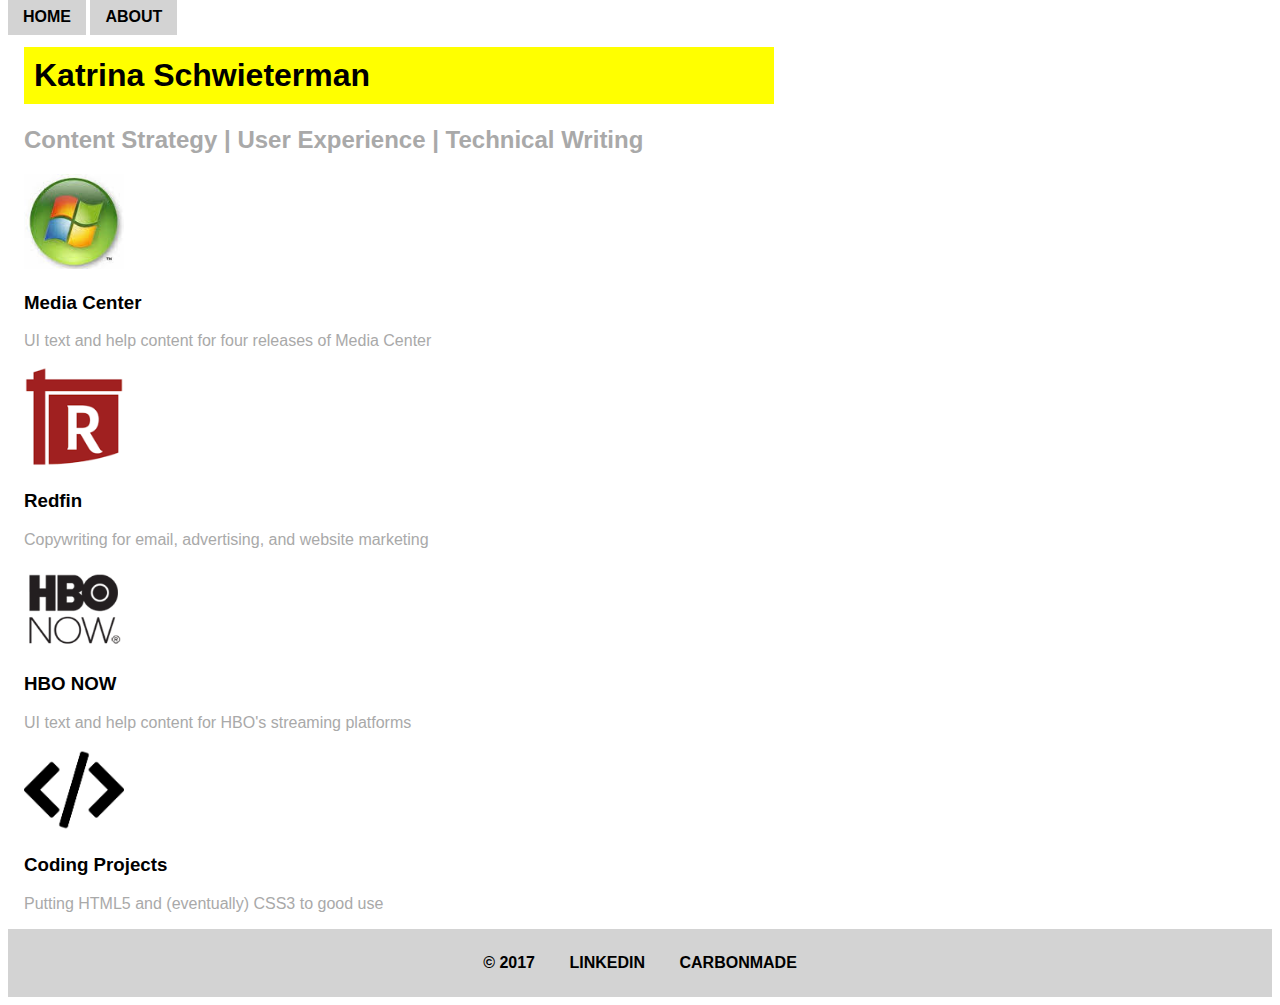
==== index.html @ 8d767a35 "fixing URL to semantic_tags repo" ====
<!DOCTYPE html>
<html>
  
<head>
  <meta charset="utf-8">
  <title>Home | Katrina Schwieterman</title>
  <link rel="stylesheet" type="text/css" href="styles/first-stylesheet.css">
</head>

<body>
  <nav>
    <a href="index.html">home</a>
    <a href="about.html">about</a>
  </nav>
  
  <article>

    <header>
      <h1>Katrina Schwieterman</h1>
    </header>

    <section>
      <h2>Content Strategy | User Experience | Technical Writing</h2>
      
    <!--more links that don't have destinations just yet-->
      <img src="images/mce_logo.jpeg" alt="media center logo" >
      <h3><a href="#" target="_blank">Media Center</a></h3>
      <p>UI text and help content for four releases of Media Center</p>
      
      <img src="images/rdfn_logo.png" alt="redfin logo" >
      <h3><a href="#" target="_blank">Redfin</a></h3>
      <p>Copywriting for email, advertising, and website marketing</p>
      
      <img src="images/hbo_logo.png" alt="hbonow logo" >
      <h3><a href="#" target="_blank">HBO NOW</a></h3>
      <p>UI text and help content for HBO's streaming platforms</p>
      
      <img src="images/code_logo.png" alt="coding logo" >
      <h3><a href="https://github.com/trinasch/semantic_tags" target="_blank">Coding Projects</a></h3>
      <p>Putting HTML5 and (eventually) CSS3 to good use</p>
    </section>
  </article>
  
  <footer>
    <nav>
    <!--TO DO: figure out if I need a copyright page-->
      <a href="#">&copy; 2017</a>
      <a href="https://www.linkedin.com/in/kschwieterman/" target="_blank">Linkedin</a>
      <a href="https://kschwieterman.carbonmade.com/" target="_blank">Carbonmade</a>
    </nav>
  </footer>
  
</body>

</html>
---- styles/first-stylesheet.css ----
body {
  font-family: arial, sans-serif;
}

nav a {
  color: black;
  font-size: 1em;
  font-weight: bold;
  text-transform: uppercase;
  text-decoration: none; 
  padding: 10px 15px 10px 15px;
  background-color: lightgray;
}

a:visited {
  color: dimgray;
}

article {
  max-width: 750px;
  margin: 1em;
}

h1 {
  font-size: 2em;
  padding: 10px;
  background: yellow;
}

h2 {
  color: darkgray;
}

img {
  width: 100px;
  height: auto;
}

article a {
  color: black;
  text-decoration: none;
}

h3 + p {
  color: darkgray;
}

p.flat-button {
  text-transform: uppercase;
  font-weight: bold;
  font-size: 2em;
  font-family: monospace;
  text-align: center; 
}

footer {
  padding-top: 25px;
  padding-bottom: 25px;
  text-align: center;
  background-color: lightgrey;
}
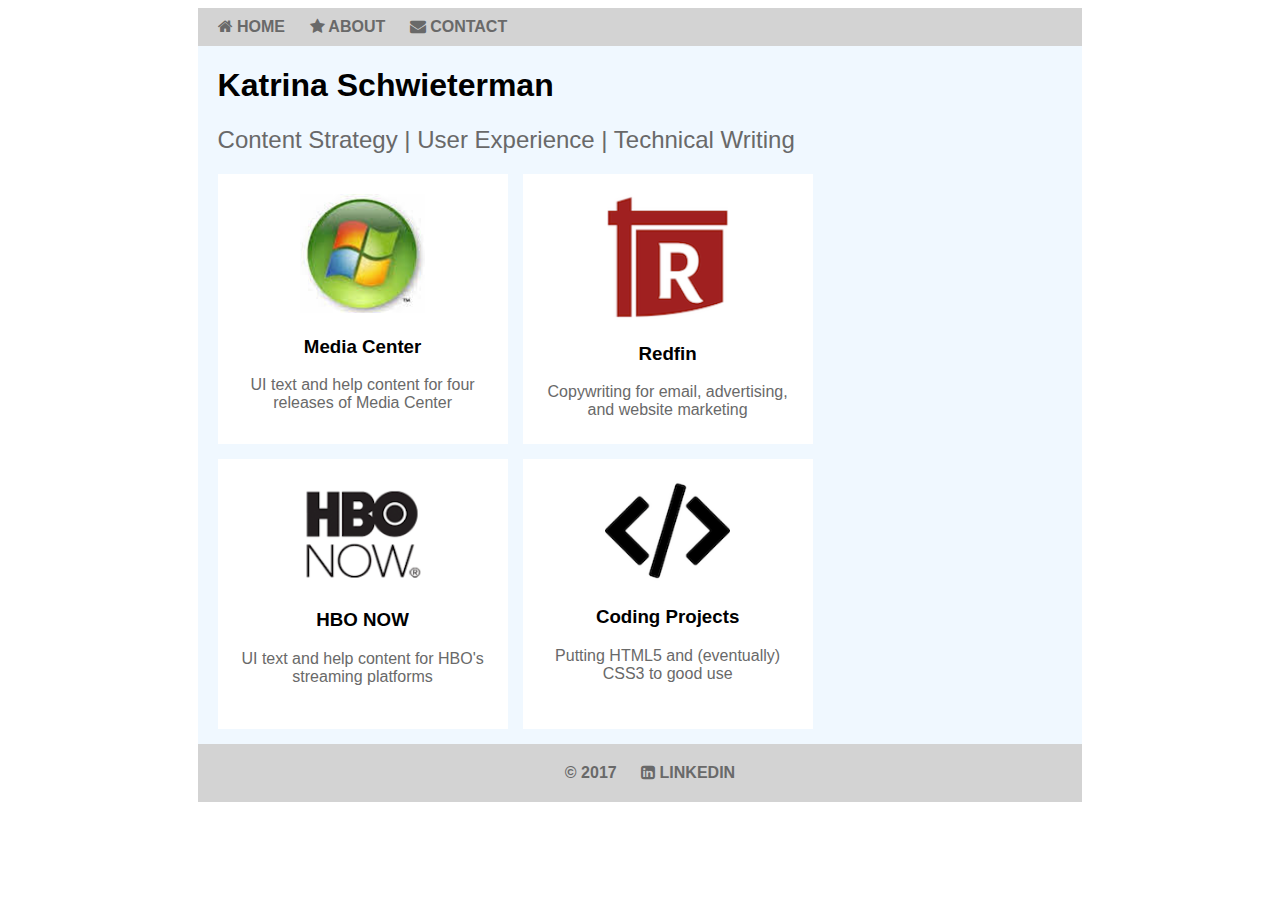
==== commit 86ba5e20: "updates for week five" ====
--- a/index.html
+++ b/index.html
@@ -5,51 +5,58 @@
   <meta charset="utf-8">
   <title>Home | Katrina Schwieterman</title>
   <link rel="stylesheet" type="text/css" href="styles/first-stylesheet.css">
+  <link rel="stylesheet" href="fonts/font-awesome-4.7.0/css/font-awesome.min.css">
+  <link rel="stylesheet" href="https://fonts.googleapis.com/css?family=Roboto+Mono">
 </head>
 
 <body>
-  <nav>
-    <a href="index.html">home</a>
-    <a href="about.html">about</a>
-  </nav>
-  
-  <article>
+  <section class="container">
+    <nav>
+      <a href="index.html"><i class="fa fa-home" aria-hidden="true" fa-3x></i> home</a>
+      <a href="about.html"><i class="fa fa-star" aria-hidden="true"></i> about</a>
+      <a href="contact.html"><i class="fa fa-envelope" aria-hidden="true"></i> contact</a>
+    </nav>
 
     <header>
       <h1>Katrina Schwieterman</h1>
+      <h2>Content Strategy  |  User Experience  |  Technical Writing</h2>
     </header>
 
-    <section>
-      <h2>Content Strategy | User Experience | Technical Writing</h2>
-      
-    <!--more links that don't have destinations just yet-->
-      <img src="images/mce_logo.jpeg" alt="media center logo" >
-      <h3><a href="#" target="_blank">Media Center</a></h3>
-      <p>UI text and help content for four releases of Media Center</p>
-      
-      <img src="images/rdfn_logo.png" alt="redfin logo" >
-      <h3><a href="#" target="_blank">Redfin</a></h3>
-      <p>Copywriting for email, advertising, and website marketing</p>
-      
-      <img src="images/hbo_logo.png" alt="hbonow logo" >
-      <h3><a href="#" target="_blank">HBO NOW</a></h3>
-      <p>UI text and help content for HBO's streaming platforms</p>
-      
-      <img src="images/code_logo.png" alt="coding logo" >
-      <h3><a href="https://github.com/trinasch/semantic_tags" target="_blank">Coding Projects</a></h3>
-      <p>Putting HTML5 and (eventually) CSS3 to good use</p>
-    </section>
-  </article>
-  
-  <footer>
-    <nav>
-    <!--TO DO: figure out if I need a copyright page-->
-      <a href="#">&copy; 2017</a>
-      <a href="https://www.linkedin.com/in/kschwieterman/" target="_blank">Linkedin</a>
-      <a href="https://kschwieterman.carbonmade.com/" target="_blank">Carbonmade</a>
-    </nav>
-  </footer>
-  
+      <!--more links that don't have destinations just yet-->
+    <article>
+      <section class="card">  
+        <img src="images/mce_logo.jpeg" alt="media center logo" >
+        <h3><a href="#" target="_blank">Media Center</a></h3>
+        <p>UI text and help content for four releases of Media Center</p>
+      </section>
+
+      <section class="card">
+        <img src="images/rdfn_logo.png" alt="redfin logo" >
+        <h3><a href="#" target="_blank">Redfin</a></h3>
+        <p>Copywriting for email, advertising, and website marketing</p>
+      </section>
+
+      <section class="card">
+        <img src="images/hbo_logo.png" alt="hbonow logo" >
+        <h3><a href="#" target="_blank">HBO NOW</a></h3>
+        <p>UI text and help content for HBO's streaming platforms</p>
+      </section>
+
+      <section class="card">
+        <img src="images/code_logo.png" alt="coding logo" >
+        <h3><a href="https://github.com/trinasch/semantic_tags" target="_blank">Coding Projects</a></h3>
+        <p>Putting HTML5 and (eventually) CSS3 to good use</p>
+      </section>
+    </article>
+
+    <footer>
+      <nav>
+      <!--TO DO: figure out if I need a copyright page-->
+        <a href="#">&copy; 2017</a>
+        <a href="https://www.linkedin.com/in/kschwieterman/" target="_blank"><i class="fa fa-linkedin-square" aria-hidden="true" fa-3x></i> Linkedin</a>
+      </nav>
+    </footer>
+  </section>
 </body>
 
 </html>--- a/styles/first-stylesheet.css
+++ b/styles/first-stylesheet.css
@@ -1,39 +1,49 @@
 body {
   font-family: arial, sans-serif;
+  background-color: white;
+}
+
+.container {
+  width: 70%;
+  margin:auto;
+  background-color:aliceblue;
+}
+
+nav {
+  background-color: lightgrey;
+  padding: 10px 0px;
 }
 
 nav a {
-  color: black;
+  color: dimgray;
   font-size: 1em;
   font-weight: bold;
   text-transform: uppercase;
   text-decoration: none; 
-  padding: 10px 15px 10px 15px;
-  background-color: lightgray;
+  margin-left: 20px;
 }
 
 a:visited {
+  color: gray;
+}
+
+header {
+  margin: 20px;
+}
+
+header h1 {
+  font-size: 2em;
+  padding-top: 30px 0px;
+}
+
+header h2 {
   color: dimgray;
+  font-weight: normal;
 }
 
 article {
-  max-width: 750px;
-  margin: 1em;
-}
-
-h1 {
-  font-size: 2em;
-  padding: 10px;
-  background: yellow;
-}
-
-h2 {
-  color: darkgray;
-}
-
-img {
-  width: 100px;
-  height: auto;
+  align-items: center;
+  margin: 20px;
 }
 
 article a {
@@ -41,21 +51,56 @@
   text-decoration: none;
 }
 
-h3 + p {
-  color: darkgray;
+img {
+  width: 125px;
+  height: auto;
 }
 
-p.flat-button {
+h3 {
+  color: dimgray;
+}
+
+p, form {
+  color: dimgray;
+}
+
+.card {
+  float:left;
+  width:25%;
+  min-width: 250px;
+  text-align: center;
+  background-color: white;
+  padding: 20px;
+  margin-bottom: 15px;
+  margin-right: 15px;
+  height: 230px;
+}
+
+input[type=email] {
+  width: 50%;
+  height: 2em;
+}
+input[type=text] {
+  width: 50%;
+  height: 7em;
+}
+
+input[type=submit] {
+  width: 50%;
+  background-color:yellow;
+  border:1px solid gray;
+  color: dimgray;
+  font-size: 1.5em;
+  font-weight: bold;
   text-transform: uppercase;
-  font-weight: bold;
-  font-size: 2em;
-  font-family: monospace;
-  text-align: center; 
+  padding:3px;
+  font-family:'Roboto Mono', monospace;
 }
 
 footer {
-  padding-top: 25px;
-  padding-bottom: 25px;
+  clear:both;
+  padding-top: 10px;
+  padding-bottom: 10px;
   text-align: center;
   background-color: lightgrey;
 }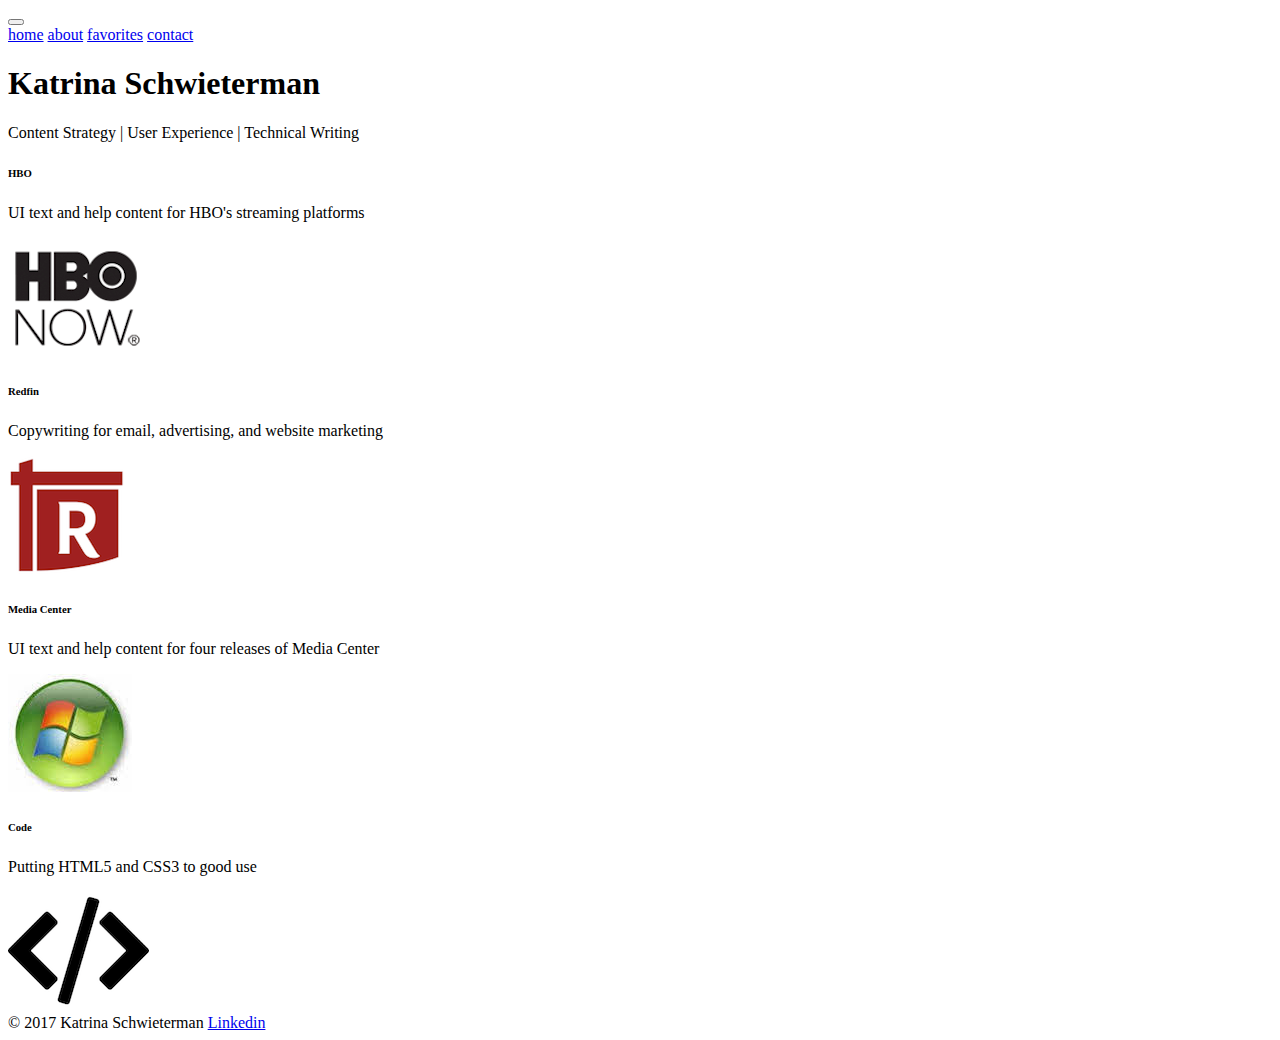
==== commit 9b2278ab: "added favorites.html and applied bootstrap for week 9 homework" ====
--- a/index.html
+++ b/index.html
@@ -1,62 +1,95 @@
 <!DOCTYPE html>
-<html>
+<html lang="en">  
+<head>
+  <title>Home | Katrina Schwieterman</title>
+
+  <!-- Required meta tags -->
+  <meta charset="utf-8">
+  <meta name="viewport" content="width=device-width, initial-scale=1, shrink-to-fit=no">
+
+  <!-- Bootstrap CSS -->
+  <link rel="stylesheet" href="https://maxcdn.bootstrapcdn.com/bootstrap/4.0.0-beta.2/css/bootstrap.min.css" integrity="sha384-PsH8R72JQ3SOdhVi3uxftmaW6Vc51MKb0q5P2rRUpPvrszuE4W1povHYgTpBfshb" crossorigin="anonymous">
   
-<head>
-  <meta charset="utf-8">
-  <title>Home | Katrina Schwieterman</title>
-  <link rel="stylesheet" type="text/css" href="styles/first-stylesheet.css">
-  <link rel="stylesheet" href="fonts/font-awesome-4.7.0/css/font-awesome.min.css">
-  <link rel="stylesheet" href="https://fonts.googleapis.com/css?family=Roboto+Mono">
 </head>
 
 <body>
-  <section class="container">
-    <nav>
-      <a href="index.html"><i class="fa fa-home" aria-hidden="true" fa-3x></i> home</a>
-      <a href="about.html"><i class="fa fa-star" aria-hidden="true"></i> about</a>
-      <a href="contact.html"><i class="fa fa-envelope" aria-hidden="true"></i> contact</a>
-    </nav>
+    
+<!--responsive navigation, sticky to top, full bleed -->
 
-    <header>
-      <h1>Katrina Schwieterman</h1>
-      <h2>Content Strategy  |  User Experience  |  Technical Writing</h2>
-    </header>
+  <nav class="navbar navbar-expand-sm navbar-light bg-light sticky-top">
+    <button class="navbar-toggler my-1" type="button" data-toggle="collapse" data-target="#navbarNavAltMarkup" aria-controls="navbarNavAltMarkup" aria-expanded="false" aria-label="Toggle navigation">
+      <span class="navbar-toggler-icon"></span>
+    </button>
+    <div class="collapse navbar-collapse" id="navbarNavAltMarkup">
+      <div class="navbar-nav my-1">
+        <a class="nav-item nav-link active text-uppercase" href="/index.html">home</a>
+        <a class="nav-item nav-link text-uppercase" href="/about.html">about</a>
+        <a class="nav-item nav-link text-uppercase" href="/favorites.html">favorites</a>
+        <a class="nav-item nav-link text-uppercase" href="/contact.html">contact</a>
+      </div>
+    </div>
+  </nav>
+  
+<!-- hero section, full bleed -->
 
-      <!--more links that don't have destinations just yet-->
-    <article>
-      <section class="card">  
-        <img src="images/mce_logo.jpeg" alt="media center logo" >
-        <h3><a href="#" target="_blank">Media Center</a></h3>
-        <p>UI text and help content for four releases of Media Center</p>
-      </section>
+  <header class="jumbotron jumbotron-fluid bg-primary text-white">
+    <div class="container">
+      <h1 class="display-5">Katrina Schwieterman</h1>
+      <p class="lead">Content Strategy  |  User Experience  |  Technical Writing</p>
+    </div>
+  </header>  
 
-      <section class="card">
-        <img src="images/rdfn_logo.png" alt="redfin logo" >
-        <h3><a href="#" target="_blank">Redfin</a></h3>
-        <p>Copywriting for email, advertising, and website marketing</p>
-      </section>
+<!--more links that don't have destinations just yet-->
+  <article class="container">
+    <div class="card-deck">
 
-      <section class="card">
-        <img src="images/hbo_logo.png" alt="hbonow logo" >
-        <h3><a href="#" target="_blank">HBO NOW</a></h3>
-        <p>UI text and help content for HBO's streaming platforms</p>
-      </section>
+      <div class="card">
+        <h6 class="card-header text-uppercase">HBO</h6>
+        <div class="card-body">
+          <p class="card-text">UI text and help content for HBO's streaming platforms</p>
+        </div>
+        <img class="card-img-bottom p-4" src="images/hbo_logo.png" alt="hbonow logo">      
+      </div>
 
-      <section class="card">
-        <img src="images/code_logo.png" alt="coding logo" >
-        <h3><a href="https://github.com/trinasch/semantic_tags" target="_blank">Coding Projects</a></h3>
-        <p>Putting HTML5 and (eventually) CSS3 to good use</p>
-      </section>
-    </article>
+      <div class="card">
+        <h6 class="card-header text-uppercase">Redfin</h6>
+        <div class="card-body">
+          <p class="card-text">Copywriting for email, advertising, and website marketing</p>
+        </div>
+        <img class="card-img-bottom p-4" src="images/rdfn_logo.png" alt="redfin logo">        
+      </div>
+      
+      <div class="card">
+        <h6 class="card-header text-uppercase">Media Center</h6>
+        <div class="card-body">
+          <p class="card-text">UI text and help content for four releases of Media Center</p>
+        </div>
+        <img class="card-img-bottom p-4" src="images/mce_logo.jpeg" alt="media center logo">
+      </div>
+      
+      <div class="card">
+        <h6 class="card-header text-uppercase">Code</h6>
+        <div class="card-body">
+          <p class="card-text">Putting HTML5 and CSS3 to good use</p>
+        </div>
+        <img class="card-img-bottom p-4" src="images/code_logo.png" alt="coding logo">     
+      </div>
+      
+    </div>
+  </article>
 
-    <footer>
-      <nav>
-      <!--TO DO: figure out if I need a copyright page-->
-        <a href="#">&copy; 2017</a>
-        <a href="https://www.linkedin.com/in/kschwieterman/" target="_blank"><i class="fa fa-linkedin-square" aria-hidden="true" fa-3x></i> Linkedin</a>
-      </nav>
-    </footer>
-  </section>
+<!--Footer responsive, centered-->
+  <footer class="nav navbar-light bg-light justify-content-center py-3">
+      <span class="navbar-text">&copy; 2017 Katrina Schwieterman</span>
+      <a class="nav-item nav-link text-uppercase" href="https://www.linkedin.com/in/kschwieterman/">Linkedin</a>
+  </footer>
+  
+<!--/Footer-->
+    <!-- Optional JavaScript -->
+    <!-- jQuery first, then Popper.js, then Bootstrap JS -->
+    <script src="https://code.jquery.com/jquery-3.2.1.slim.min.js" integrity="sha384-KJ3o2DKtIkvYIK3UENzmM7KCkRr/rE9/Qpg6aAZGJwFDMVNA/GpGFF93hXpG5KkN" crossorigin="anonymous"></script>
+    <script src="https://cdnjs.cloudflare.com/ajax/libs/popper.js/1.12.3/umd/popper.min.js" integrity="sha384-vFJXuSJphROIrBnz7yo7oB41mKfc8JzQZiCq4NCceLEaO4IHwicKwpJf9c9IpFgh" crossorigin="anonymous"></script>
+    <script src="https://maxcdn.bootstrapcdn.com/bootstrap/4.0.0-beta.2/js/bootstrap.min.js" integrity="sha384-alpBpkh1PFOepccYVYDB4do5UnbKysX5WZXm3XxPqe5iKTfUKjNkCk9SaVuEZflJ" crossorigin="anonymous"></script>
+
 </body>
-
 </html>